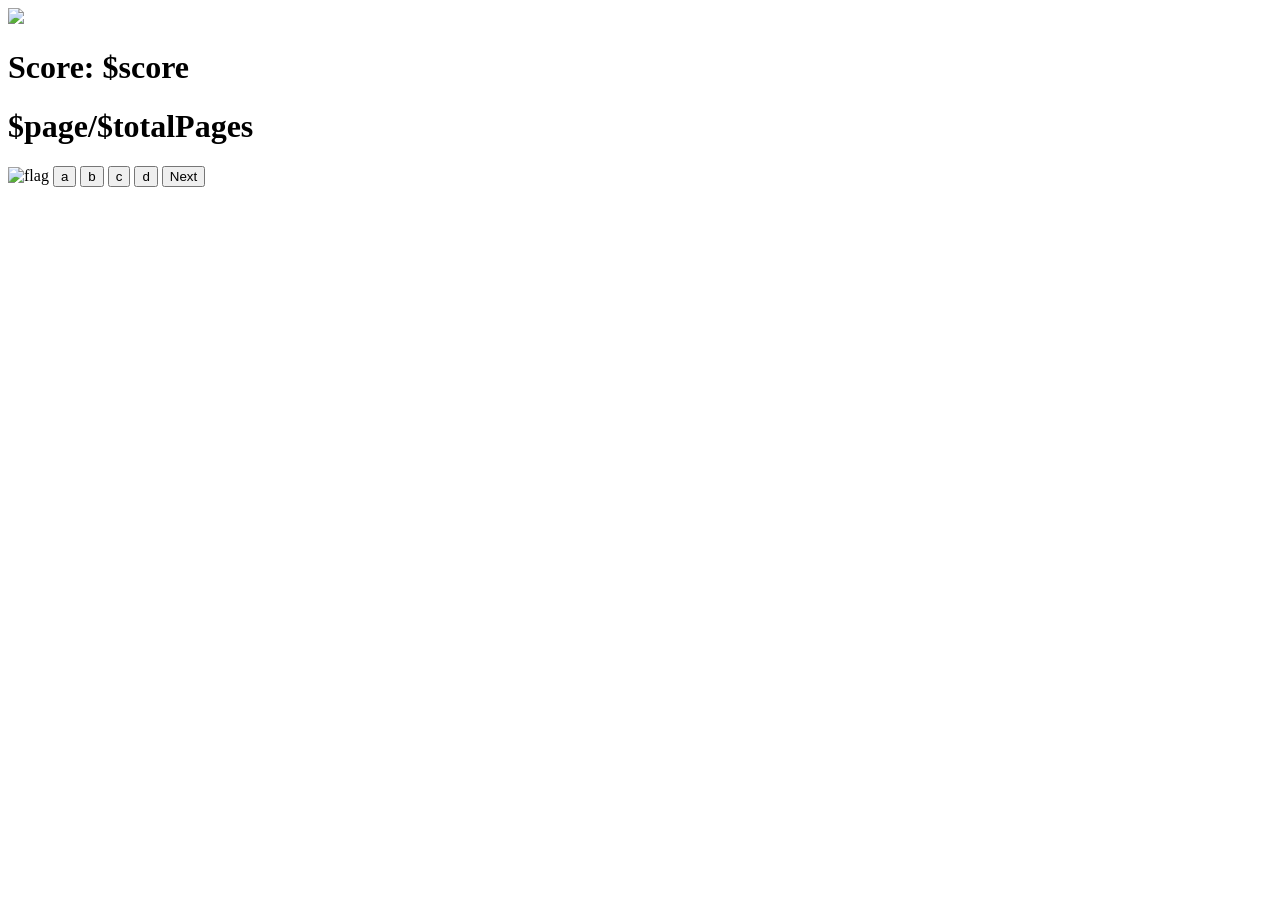
==== src/template/index.html @ 4327d1ed "a" ====
<!DOCTYPE html>

<html>
    <head>
        <title>Flag Guesser</title>
        <link rel='stylesheet' href='./public/main/style.css'>
    </head>
    <body>
        <div class='container centre'>
            <div class='top-container'>
                <img id='back' class='back' src='./public/main/images/back.png'>
                <h1 class='content score'>Score: <span id='score'>$score</span></h1>
                <h1 class='content page'><span id='page'>$page</span>/$totalPages</h2>
            </div>
            <img id='flag' class='flag' src='' alt='flag' draggable='false'></img>
            <button class='button options'>a</button>
            <button class='button options'>b</button>
            <button class='button options'>c</button>
            <button class='button options'>d</button>
            <button id='next-button' class='button next'>Next</button>
            <audio id='correct-sound-effect' src='./public/main/sounds/correct.mp3'></audio>
            <audio id='incorrect-sound-effect' src='./public/main/sounds/incorrect.mp3'></audio>
        </div>
        <script src='./public/main/script.js'></script>
    </body>
</html>
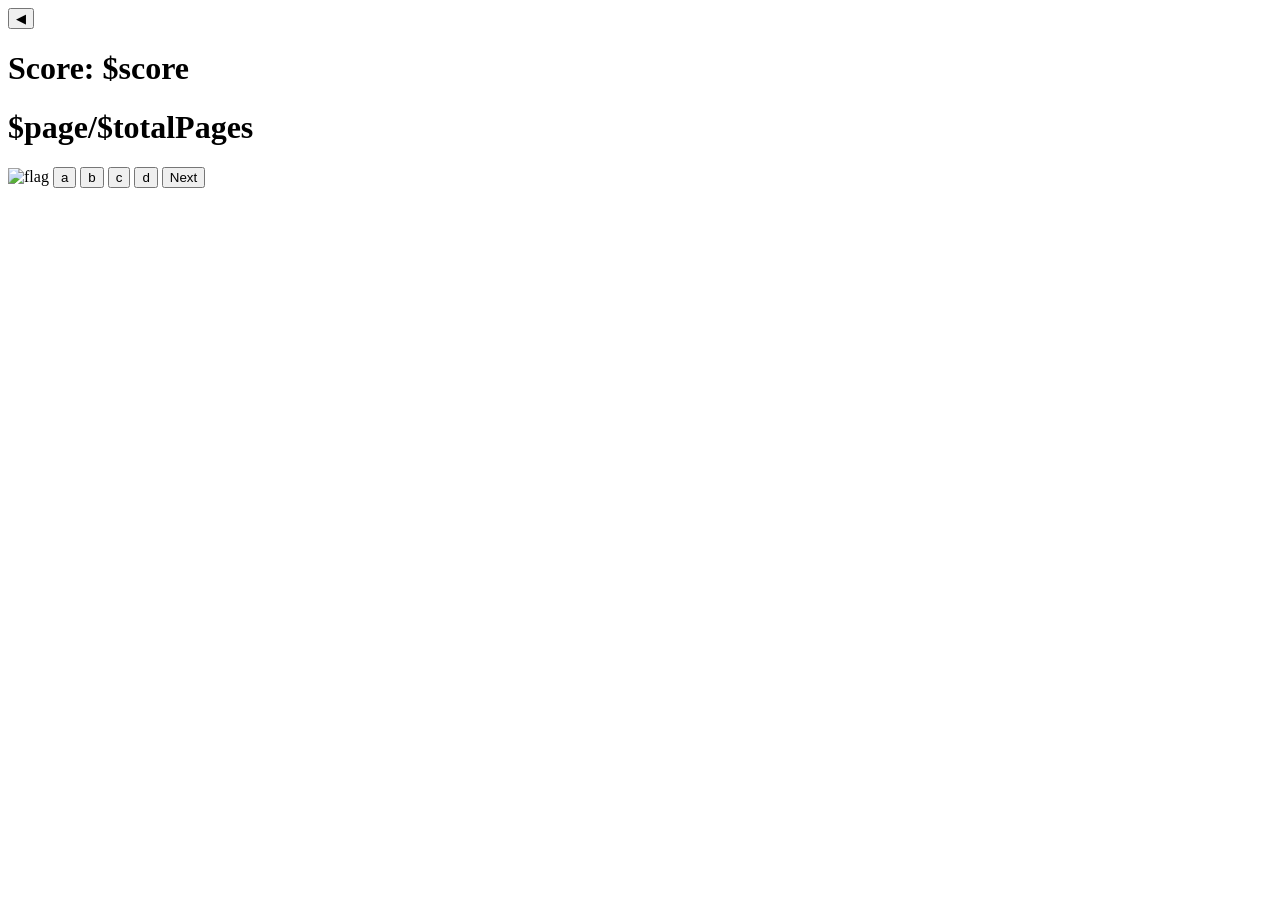
==== commit 933686e8: "a" ====
--- a/src/template/index.html
+++ b/src/template/index.html
@@ -8,7 +8,7 @@
     <body>
         <div class='container centre'>
             <div class='top-container'>
-                <img id='back' class='back' src='./public/main/images/back.png'>
+                <button id='back-button' class='back-button'>◀</button>
                 <h1 class='content score'>Score: <span id='score'>$score</span></h1>
                 <h1 class='content page'><span id='page'>$page</span>/$totalPages</h2>
             </div>
